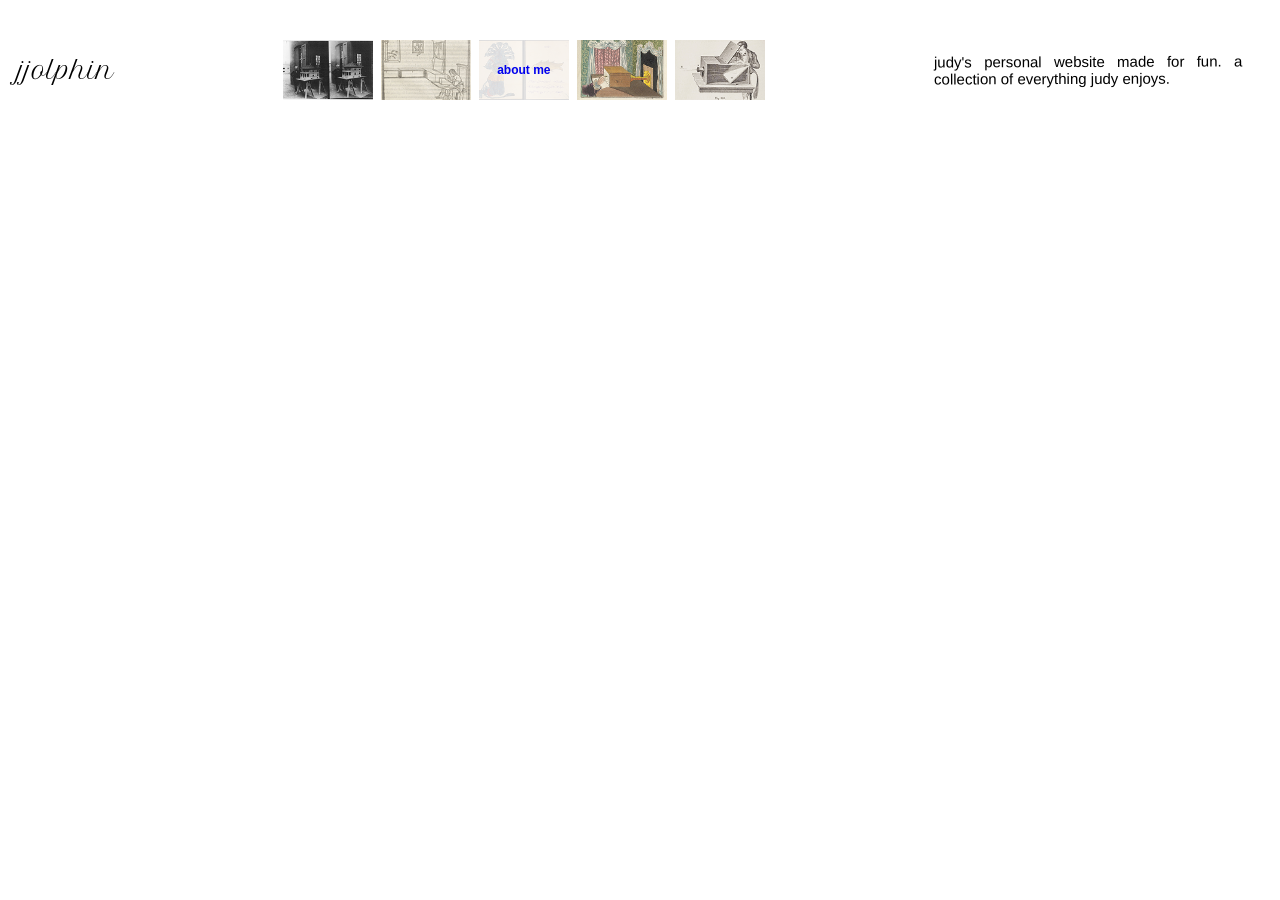
==== about.html @ 766e4622 "updated nav + imported images for home" ====
<head>
  <meta charset="UTF-8">
  <meta name="viewport" content="width=device-width, initial-scale=1.0">
  <title>jjolphin — About</title>
  <link rel="stylesheet" href="css/style.css">
</head>

<body>
  <div id="nav-placeholder"></div>
  <script src="js/include-nav.js"></script>

  <!-- page-specific content goes here -->

</body>
---- css/style.css ----
@font-face {
  font-family: 'PetitFormalScript';
  src: url('../fonts/PetitFormalScript-Regular.woff2') format('woff2');
  font-weight: normal;
  font-style: normal;
  font-display: swap;
}

body {
  font-family: -apple-system, BlinkMacSystemFont, 'Segoe UI', Roboto, sans-serif;
}

.logo {
  font-family: 'PetitFormalScript', cursive;
  font-size: 1.5rem;
  text-decoration: none;
  color: #000
}

.site-header {
display: flex;
width: 100%;
max-width: 1440px;
padding: 30px 30px 10px 10px;
justify-content: space-between;
align-items: center;
gap: 45px;
box-sizing: border-box;
margin: 0 auto;
}

.hamburger { display: none; background: none; border: none; font-size: 1.5rem; }
.mobile-nav { display: none; flex-direction: column; padding: 12px 24px; }

/* filmstrip frames */
.filmstrip-nav { display: flex; gap: 8px; }
.frame {
  width: 90px;
  height: 60px;
  background-size: cover;
  background-position: center;
  border: none;
 /* border: 1px solid #ccc; */
  position: relative;
}
.frame-label {
  position: absolute;
  inset: 0;
  display: flex;
  align-items: center;
  justify-content: center;
  background: rgba(255,255,255,0.85);
  opacity: 0;
  transition: opacity 0.2s ease;
  font-size: 0.75rem;
}

.tagline {
  width: 308.367px;
  transform: rotate(-0.196deg);
  flex-shrink: 0;

  color: #000;
  text-align: justify;
  font-size: 15px;
  font-style: normal;
  font-weight: 400;
  line-height: normal;
  text-transform: lowercase;

}
.frame:hover .frame-label { opacity: 1; }

.filmstrip-nav a.active .frame-label,
.mobile-nav a.active {
  opacity: 1;
  font-weight: 600;
}

/* mobile */
@media (max-width: 767px) {
  .filmstrip-nav, .tagline { display: none; }
  .hamburger { display: block; }
  .mobile-nav.open { display: flex; }
}
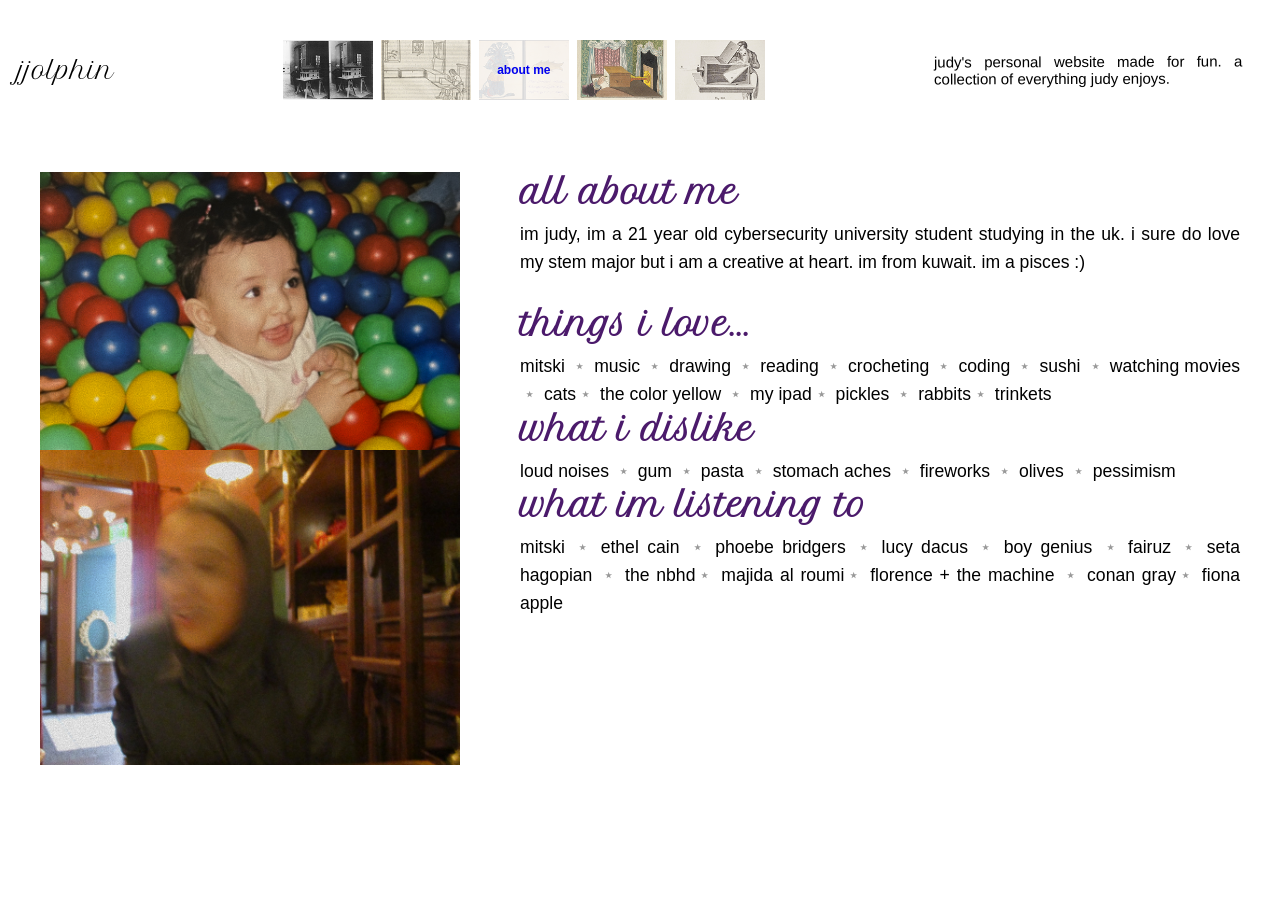
==== commit 06c1561e: "about me section" ====
--- a/about.html
+++ b/about.html
@@ -1,14 +1,44 @@
+<!DOCTYPE html>
+<html lang="en">
 <head>
   <meta charset="UTF-8">
   <meta name="viewport" content="width=device-width, initial-scale=1.0">
-  <title>jjolphin — About</title>
+  <title>jjolphin — About Me</title>
   <link rel="stylesheet" href="css/style.css">
 </head>
-
 <body>
   <div id="nav-placeholder"></div>
   <script src="js/include-nav.js"></script>
 
-  <!-- page-specific content goes here -->
+  <section class="about-page">
 
-</body>+    <div class="about-photos">
+      <img src="images/about-1.jpg" alt="A baby in a colorful ball pit" class="about-photo">
+      <img src="images/about-2.jpg" alt="A blurred photo of judy in a shop doorway" class="about-photo">
+    </div>
+
+    <div class="about-text">
+
+      <div class="about-block">
+        <h2 class="about-heading">all about me</h2>
+        <p>im judy, im a 21 year old cybersecurity university student studying in the uk. i sure do love my stem major but i am a creative at heart. im from kuwait. im a pisces :)</p>
+      </div>
+
+      <div class="about-block">
+        <h2 class="about-heading">things i love...</h2>
+        <p>mitski <span class="sep">⋆</span> music <span class="sep">⋆</span> drawing <span class="sep">⋆</span> reading <span class="sep">⋆</span> crocheting <span class="sep">⋆</span> coding <span class="sep">⋆</span> sushi <span class="sep">⋆</span> watching movies <span class="sep">⋆</span> cats<span class="sep">⋆</span> the color yellow <span class="sep">⋆</span> my ipad<span class="sep">⋆</span> pickles <span class="sep">⋆</span> rabbits<span class="sep">⋆</span> trinkets </p>
+
+      <div class="about-block">
+  <h2 class="about-heading">what i dislike</h2>
+  <p>loud noises <span class="sep">⋆</span> gum <span class="sep">⋆</span> pasta <span class="sep">⋆</span> stomach aches <span class="sep">⋆</span> fireworks <span class="sep">⋆</span> olives <span class="sep">⋆</span> pessimism </p>  
+</div>
+
+      <div class="about-block">
+        <h2 class="about-heading">what im listening to</h2>
+        <p>mitski <span class="sep">⋆</span> ethel cain <span class="sep">⋆</span> phoebe bridgers <span class="sep">⋆</span> lucy dacus <span class="sep">⋆</span> boy genius <span class="sep">⋆</span> fairuz <span class="sep">⋆</span> seta hagopian <span class="sep">⋆</span> the nbhd<span class="sep">⋆</span> majida al roumi<span class="sep">⋆</span> florence + the machine <span class="sep">⋆</span> conan gray<span class="sep">⋆</span> fiona apple</p>
+
+  </section>
+
+  <script src="js/script.js"></script>
+</body>
+</html>
--- a/css/style.css
+++ b/css/style.css
@@ -77,6 +77,136 @@
   font-weight: 600;
 }
 
+.moodboard {
+  position: relative;
+  width: 100%;
+  height: calc(100vh - 140px); /* fills the screen below your header */
+  margin: 0 auto;
+}
+
+.mb-item {
+  position: absolute;
+  max-width: 100%;
+  height: auto;
+}
+
+.mb-photo1 { top: 10.2%; left: 12%; width: 25%; }
+.mb-rabbits { top: 65%; left: 2%; width: 20%; }
+.mb-book { top: 52%; left: 30%; width: 12%; }
+.mb-venus { top: 52%; left: 42%; width: 14%; }
+.mb-rug { top: 10%; right: 4%; width: 20%; }
+.mb-arabic { top: 45%; left: 33%; width: 35%; z-index: 2; }
+
+.blog-list {
+  max-width: 700px;
+  margin: 0 auto;
+  padding: 40px 24px;
+}
+
+.post-entry {
+  margin-bottom: 48px;
+  border-bottom: 1px solid #eee;
+  padding-bottom: 24px;
+}
+
+.post-title {
+  font-family: 'PetitFormalScript', cursive;
+  font-size: 1.8rem;
+  color: #6b6b1f;
+  margin: 0;
+}
+
+.post-date {
+  font-size: 0.85rem;
+  color: #999;
+  margin: 8px 0 12px 0;
+}
+
+.post-body {
+  text-align: justify;
+  line-height: 1.6;
+}
+
+.post-body.clamped {
+  display: -webkit-box;
+  -webkit-line-clamp: 5;
+  -webkit-box-orient: vertical;
+  overflow: hidden;
+}
+
+.read-more-btn {
+  display: none;
+  margin-top: 8px;
+  background: none;
+  border: none;
+  color: #6b6b1f;
+  text-decoration: underline;
+  cursor: pointer;
+  font-size: 0.85rem;
+  padding: 0;
+}
+
+.about-page {
+  display: flex;
+  gap: 60px;
+  max-width: 1200px;
+  margin: 60px auto;
+  padding: 0 24px;
+  align-items: flex-start;
+}
+
+.about-photos {
+  display: flex;
+  flex-direction: column;
+  width: 420px;
+  flex-shrink: 0;
+}
+
+.about-photo {
+  width: 100%;
+  height: auto;
+  display: block;
+}
+
+.about-text {
+  display: flex;
+  flex-direction: column;
+  gap: 28px;
+}
+
+.about-heading {
+  font-family: 'PetitFormalScript', cursive;
+  font-size: 2rem;
+  color: #4b1a6b;
+  margin: 0 0 8px 0;
+}
+
+.about-block p {
+  text-align: justify;
+  line-height: 1.6;
+  font-size: 1.1rem;
+  margin: 0;
+}
+
+.sep {
+  color: #999;
+  margin: 0 4px;
+}
+
+
+
+/* mobile */
+@media (max-width: 767px) {
+  .about-page {
+    flex-direction: column;
+    gap: 32px;
+  }
+
+  .about-photos {
+    width: 100%;
+  }
+}
+
 /* mobile */
 @media (max-width: 767px) {
   .filmstrip-nav, .tagline { display: none; }
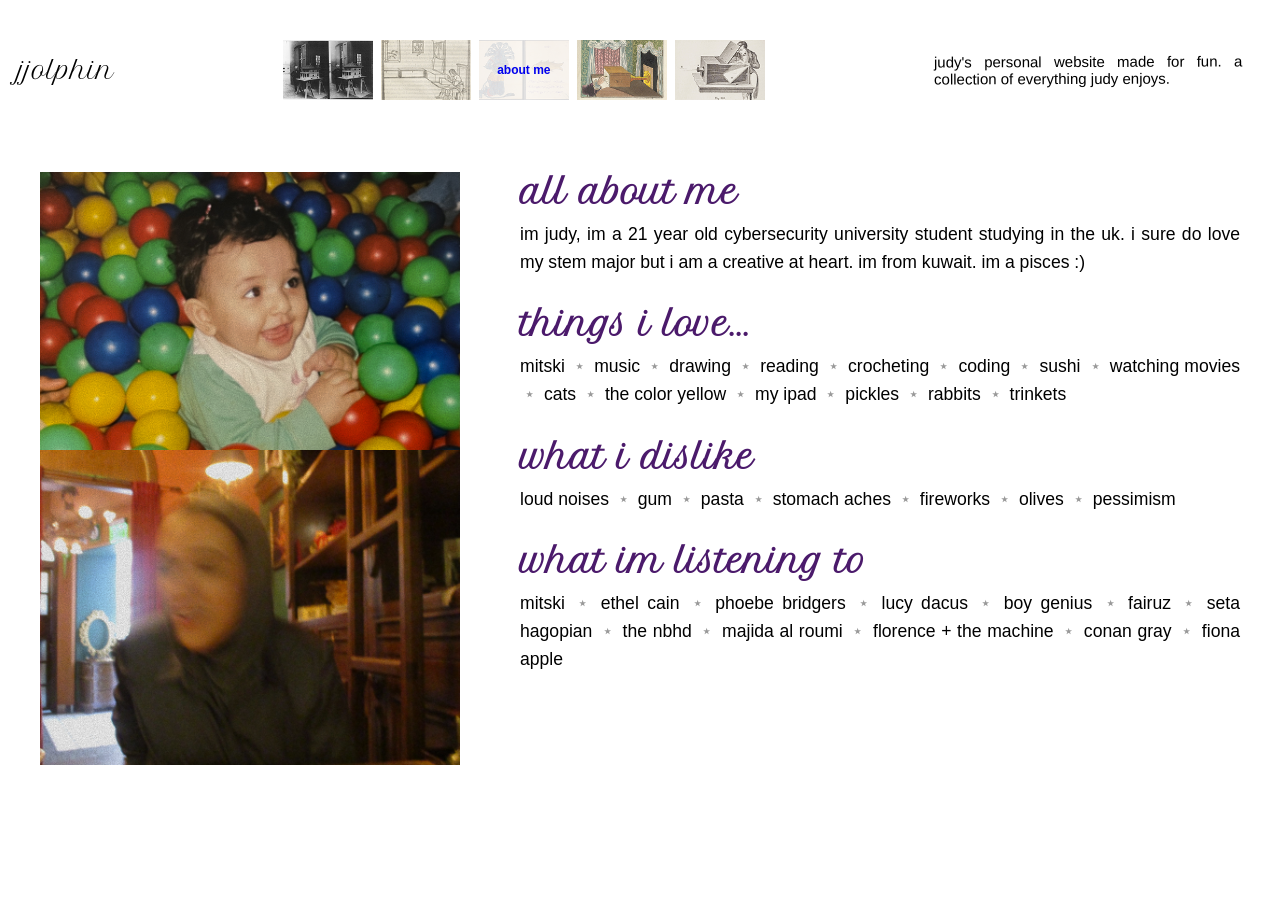
==== commit 5ab1a08c: "updated aboutme.html" ====
--- a/about.html
+++ b/about.html
@@ -26,16 +26,20 @@
 
       <div class="about-block">
         <h2 class="about-heading">things i love...</h2>
-        <p>mitski <span class="sep">⋆</span> music <span class="sep">⋆</span> drawing <span class="sep">⋆</span> reading <span class="sep">⋆</span> crocheting <span class="sep">⋆</span> coding <span class="sep">⋆</span> sushi <span class="sep">⋆</span> watching movies <span class="sep">⋆</span> cats<span class="sep">⋆</span> the color yellow <span class="sep">⋆</span> my ipad<span class="sep">⋆</span> pickles <span class="sep">⋆</span> rabbits<span class="sep">⋆</span> trinkets </p>
+        <p>mitski <span class="sep">⋆</span> music <span class="sep">⋆</span> drawing <span class="sep">⋆</span> reading <span class="sep">⋆</span> crocheting <span class="sep">⋆</span> coding <span class="sep">⋆</span> sushi <span class="sep">⋆</span> watching movies <span class="sep">⋆</span> cats <span class="sep">⋆</span> the color yellow <span class="sep">⋆</span> my ipad <span class="sep">⋆</span> pickles <span class="sep">⋆</span> rabbits <span class="sep">⋆</span> trinkets</p>
+      </div>
 
       <div class="about-block">
-  <h2 class="about-heading">what i dislike</h2>
-  <p>loud noises <span class="sep">⋆</span> gum <span class="sep">⋆</span> pasta <span class="sep">⋆</span> stomach aches <span class="sep">⋆</span> fireworks <span class="sep">⋆</span> olives <span class="sep">⋆</span> pessimism </p>  
-</div>
+        <h2 class="about-heading">what i dislike</h2>
+        <p>loud noises <span class="sep">⋆</span> gum <span class="sep">⋆</span> pasta <span class="sep">⋆</span> stomach aches <span class="sep">⋆</span> fireworks <span class="sep">⋆</span> olives <span class="sep">⋆</span> pessimism</p>
+      </div>
 
       <div class="about-block">
         <h2 class="about-heading">what im listening to</h2>
-        <p>mitski <span class="sep">⋆</span> ethel cain <span class="sep">⋆</span> phoebe bridgers <span class="sep">⋆</span> lucy dacus <span class="sep">⋆</span> boy genius <span class="sep">⋆</span> fairuz <span class="sep">⋆</span> seta hagopian <span class="sep">⋆</span> the nbhd<span class="sep">⋆</span> majida al roumi<span class="sep">⋆</span> florence + the machine <span class="sep">⋆</span> conan gray<span class="sep">⋆</span> fiona apple</p>
+        <p>mitski <span class="sep">⋆</span> ethel cain <span class="sep">⋆</span> phoebe bridgers <span class="sep">⋆</span> lucy dacus <span class="sep">⋆</span> boy genius <span class="sep">⋆</span> fairuz <span class="sep">⋆</span> seta hagopian <span class="sep">⋆</span> the nbhd <span class="sep">⋆</span> majida al roumi <span class="sep">⋆</span> florence + the machine <span class="sep">⋆</span> conan gray <span class="sep">⋆</span> fiona apple</p>
+      </div>
+
+    </div>
 
   </section>
 
